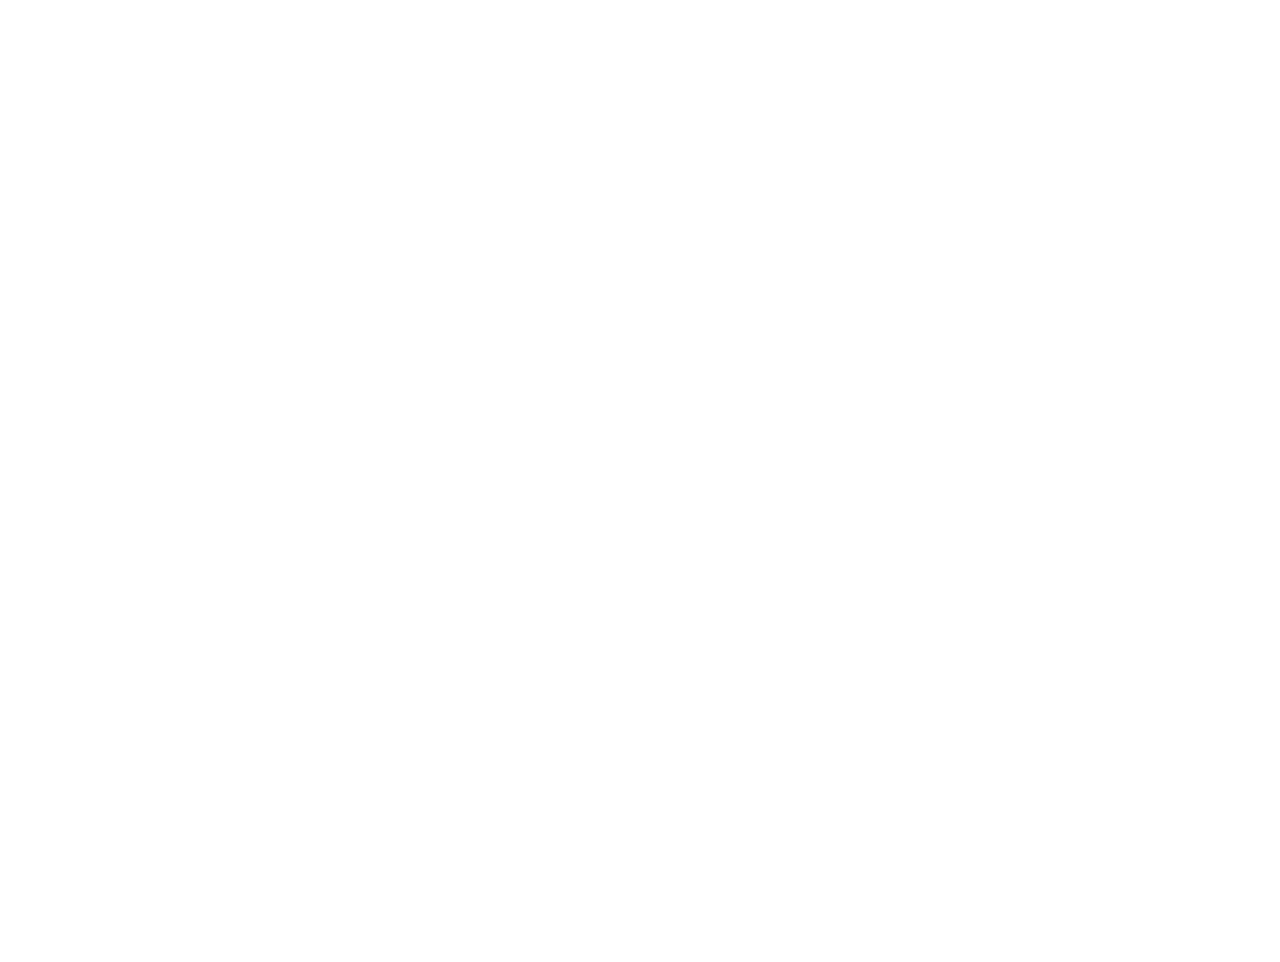
==== download.html @ dae8f9e7 "Add files via upload" ====
<!DOCTYPE html>
<html lang="en">
<head>
  <meta charset="UTF-8">
  <meta name="viewport" content="width=device-width, initial-scale=1.0">
  
  <title>Download</title>
  
  <!-- Google Fonts -->
  <link rel="preconnect" href="https://fonts.googleapis.com">
  <link rel="preconnect" href="https://fonts.gstatic.com" crossorigin>
  <link href="https://fonts.googleapis.com/css2?family=Special+Elite&display=swap" rel="stylesheet">

  <style>
    /* Global styling */
    body, html {
      margin: 1px;
      padding: 20px;
      height: 100%;
      color: white;
      font-family: "Special Elite", system-ui;
      overflow: hidden;
    }

    /* Container */
    .container {
      display: flex;
      flex-direction: column;
      justify-content: flex-start;
      align-items: flex-start; /* Left align text */
      padding: 8vw 5vw; /* Adjust padding for all screen sizes */
      width: 100%;
      box-sizing: border-box;
      margin-top: 2%; /* Leave space for the home button at the top */
      position: relative; /* Ensure the container can hold absolutely positioned elements */
      z-index: 0; /* Make sure it's below the animated images */
    }

    /* Title Styling */
    .title {
      text-align: left; /* Left-align title */
      margin-bottom: 20px;
      position: relative; /* Ensure title doesn't get covered by images */
      z-index: 1; /* Make sure the title is above the container */
    }

    .title h1 {
      font-size: clamp(1.5rem, 5vw, 3rem); /* Scalable font size */
      line-height: 1.2;
    }

    /* List Styling */
    .list {
      text-align: left; /* Left-align the list */
      font-size: clamp(1rem, 4vw, 1.5rem); /* Scalable font size */
      line-height: 1.6;
    }

 

    /* Background Video */
    .video-container {
      position: fixed;
      top: 0;
      left: 0;
      width: 100%;
      height: 100%;
      z-index: -1;
    }

    .background-video {
      object-fit: cover;
      width: 100%;
      height: 100%;
    }

    /* Overlay */
    .overlay {
      position: absolute;
      top: 0;
      left: 0;
      width: 100%;
      height: 100%;
      background-color: rgba(0, 0, 0, 0.5);
      z-index: 0;
    }

    /* Responsive Layout Adjustments */
    @media (max-width: 768px) {
      .container {
        padding: 8vw 5vw;
        margin-top: 15%; /* More space for mobile */
      }

      .title h1 {
        font-size: clamp(1.5rem, 5vw, 2.5rem); /* Responsive title size */
      }

      .list {
        font-size: clamp(1rem, 4vw, 1.2rem); /* Responsive list font size */
      }

      #ssk1, #ssk2 {
        width: 15vw; /* Adjust image size on tablets */
        max-width: 15vw; /* Prevent stretching */
        max-height: 15vw; /* Prevent stretching */
        top: 0; /* Keep images above content */
        z-index: 10; /* Ensure the images stay on top of the content */
      }


    }

    @media (max-width: 480px) {
      .container {
        padding: 8vw 5vw;
        margin-top: 20%; /* More space for very small screens */
      }

      .title h1 {
        font-size: clamp(1.2rem, 6vw, 2rem); /* Smaller font size for mobile */
      }

      .list {
        font-size: clamp(1rem, 5vw, 1.2rem); /* Reduce text size on mobile */
      }

     
    

    /* Enable scrolling for landscape view */
    @media (orientation: landscape) {
      body, html {
        overflow: auto; /* Allow scrolling in landscape mode */
      }
    }

  </style>
</head>
<body>



<!-- Background Video -->
<div class="video-container">
  <video autoplay muted playsinline loop class="background-video">
    <source src="https://amadmoney.github.io/DJPAYPAL/DOWNLOAD_BG.mp4" type="video/mp4">
    Your browser does not support the video tag.
  </video>
</div>

<!-- Main Content Container -->
<div class="container">
  <div class="title">
    <h1>You Can Download All of<br> DJ PAYPAL's Music<Here's How:</h1>
  </div>
  <div class="list">
    1. Download/setup Soulseek<br>
    2. Search for DJ PAYPAL + the title of any release<br>
    3. ??????<br>
    4. Prophet
  </div>
</div>


</body>
</html>
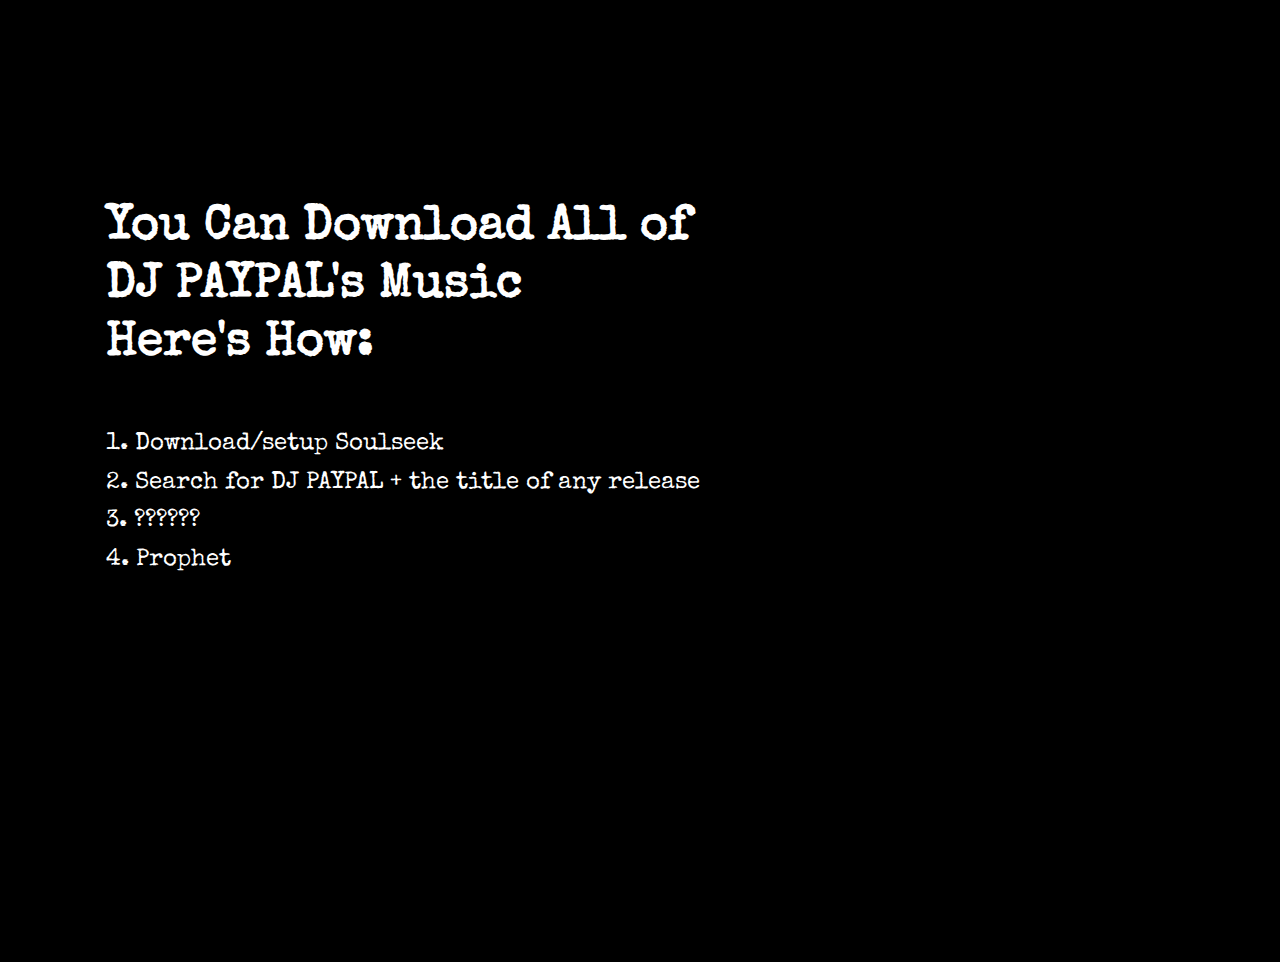
==== commit c184eb5d: "Update download.html" ====
--- a/download.html
+++ b/download.html
@@ -20,6 +20,7 @@
       color: white;
       font-family: "Special Elite", system-ui;
       overflow: hidden;
+      background-color: black; /* Ensure a contrasting background */
     }
 
     /* Container */
@@ -33,7 +34,6 @@
       box-sizing: border-box;
       margin-top: 2%; /* Leave space for the home button at the top */
       position: relative; /* Ensure the container can hold absolutely positioned elements */
-      z-index: 0; /* Make sure it's below the animated images */
     }
 
     /* Title Styling */
@@ -41,7 +41,6 @@
       text-align: left; /* Left-align title */
       margin-bottom: 20px;
       position: relative; /* Ensure title doesn't get covered by images */
-      z-index: 1; /* Make sure the title is above the container */
     }
 
     .title h1 {
@@ -54,35 +53,6 @@
       text-align: left; /* Left-align the list */
       font-size: clamp(1rem, 4vw, 1.5rem); /* Scalable font size */
       line-height: 1.6;
-    }
-
- 
-
-    /* Background Video */
-    .video-container {
-      position: fixed;
-      top: 0;
-      left: 0;
-      width: 100%;
-      height: 100%;
-      z-index: -1;
-    }
-
-    .background-video {
-      object-fit: cover;
-      width: 100%;
-      height: 100%;
-    }
-
-    /* Overlay */
-    .overlay {
-      position: absolute;
-      top: 0;
-      left: 0;
-      width: 100%;
-      height: 100%;
-      background-color: rgba(0, 0, 0, 0.5);
-      z-index: 0;
     }
 
     /* Responsive Layout Adjustments */
@@ -99,16 +69,6 @@
       .list {
         font-size: clamp(1rem, 4vw, 1.2rem); /* Responsive list font size */
       }
-
-      #ssk1, #ssk2 {
-        width: 15vw; /* Adjust image size on tablets */
-        max-width: 15vw; /* Prevent stretching */
-        max-height: 15vw; /* Prevent stretching */
-        top: 0; /* Keep images above content */
-        z-index: 10; /* Ensure the images stay on top of the content */
-      }
-
-
     }
 
     @media (max-width: 480px) {
@@ -124,9 +84,7 @@
       .list {
         font-size: clamp(1rem, 5vw, 1.2rem); /* Reduce text size on mobile */
       }
-
-     
-    
+    }
 
     /* Enable scrolling for landscape view */
     @media (orientation: landscape) {
@@ -134,25 +92,14 @@
         overflow: auto; /* Allow scrolling in landscape mode */
       }
     }
-
   </style>
 </head>
 <body>
 
-
-
-<!-- Background Video -->
-<div class="video-container">
-  <video autoplay muted playsinline loop class="background-video">
-    <source src="https://amadmoney.github.io/DJPAYPAL/DOWNLOAD_BG.mp4" type="video/mp4">
-    Your browser does not support the video tag.
-  </video>
-</div>
-
 <!-- Main Content Container -->
 <div class="container">
   <div class="title">
-    <h1>You Can Download All of<br> DJ PAYPAL's Music<Here's How:</h1>
+    <h1>You Can Download All of<br> DJ PAYPAL's Music<br>Here's How:</h1>
   </div>
   <div class="list">
     1. Download/setup Soulseek<br>
@@ -162,6 +109,5 @@
   </div>
 </div>
 
-
 </body>
 </html>
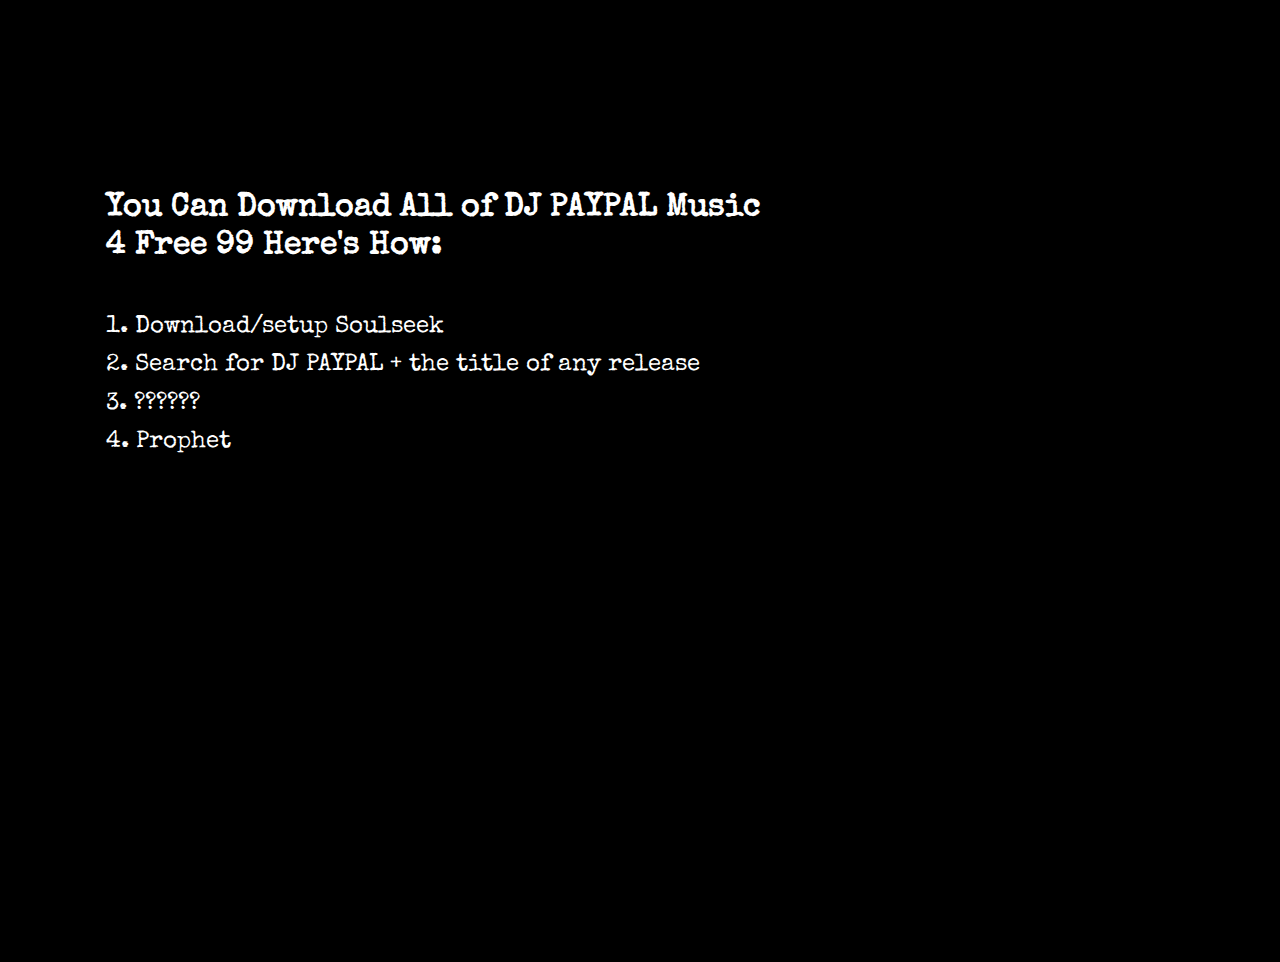
==== commit b4ae9186: "Update download.html" ====
--- a/download.html
+++ b/download.html
@@ -44,14 +44,14 @@
     }
 
     .title h1 {
-      font-size: clamp(1.5rem, 5vw, 3rem); /* Scalable font size */
+      font-size: clamp(rem, 5vw, 3rem); /* Scalable font size */
       line-height: 1.2;
     }
 
     /* List Styling */
     .list {
       text-align: left; /* Left-align the list */
-      font-size: clamp(1rem, 4vw, 1.5rem); /* Scalable font size */
+      font-size: clamp(.5rem, 4vw, 1.5rem); /* Scalable font size */
       line-height: 1.6;
     }
 
@@ -99,7 +99,7 @@
 <!-- Main Content Container -->
 <div class="container">
   <div class="title">
-    <h1>You Can Download All of<br> DJ PAYPAL's Music<br>Here's How:</h1>
+    <h1>You Can Download All of DJ PAYPAL Music <br> 4 Free 99 Here's How:</h1>
   </div>
   <div class="list">
     1. Download/setup Soulseek<br>
